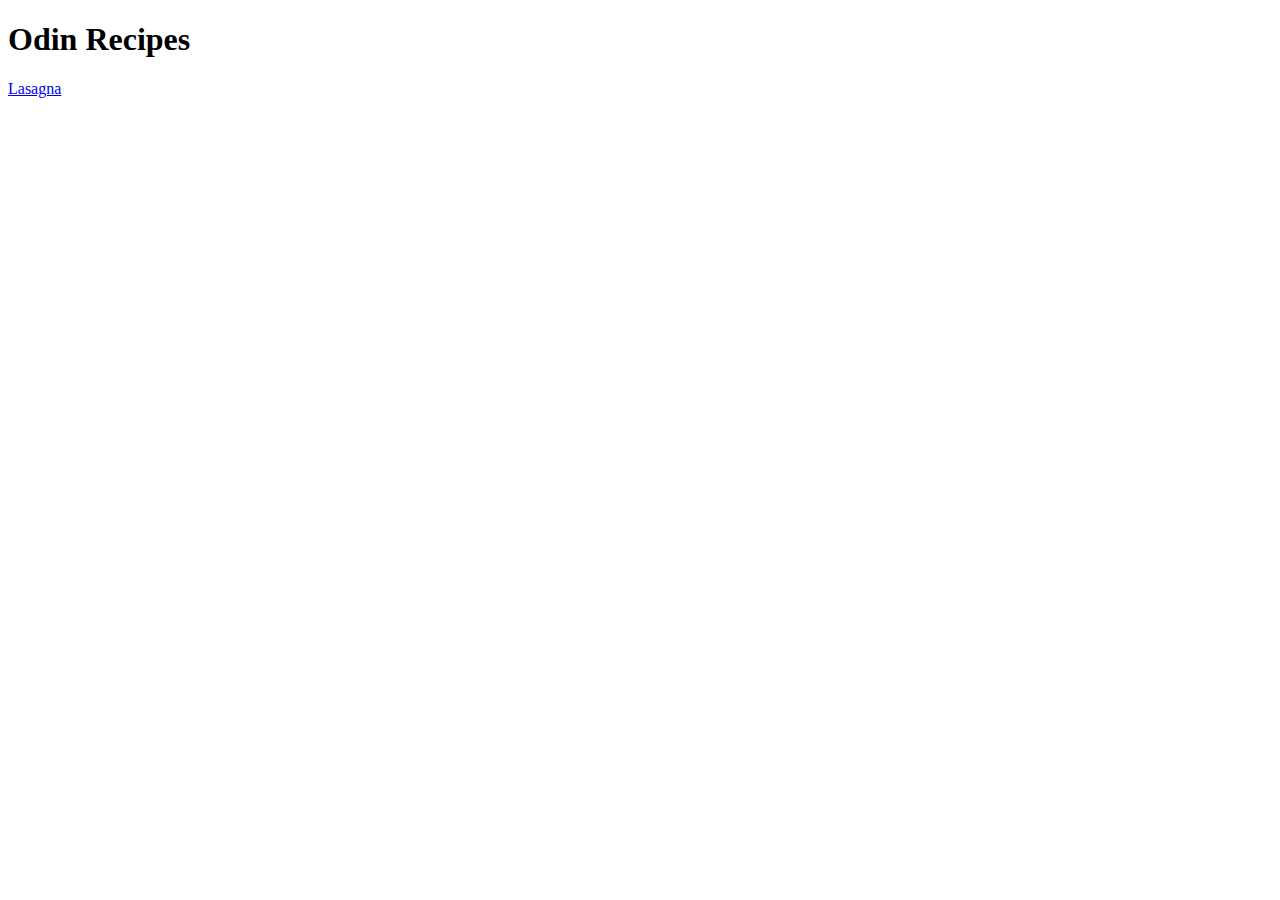
==== index.html @ ef2787e5 "adding new stuff" ====
<!DOCTYPE html>
<html lang="en">
<head>
    <meta charset="UTF-8">
    <meta name="viewport" content="width=device-width, initial-scale=1.0">
    <title>Document</title>
</head>
<body>
    <h1>Odin Recipes</h1>

    <a href="recipes/recipename.html">Lasagna</a>
</body>
</html>
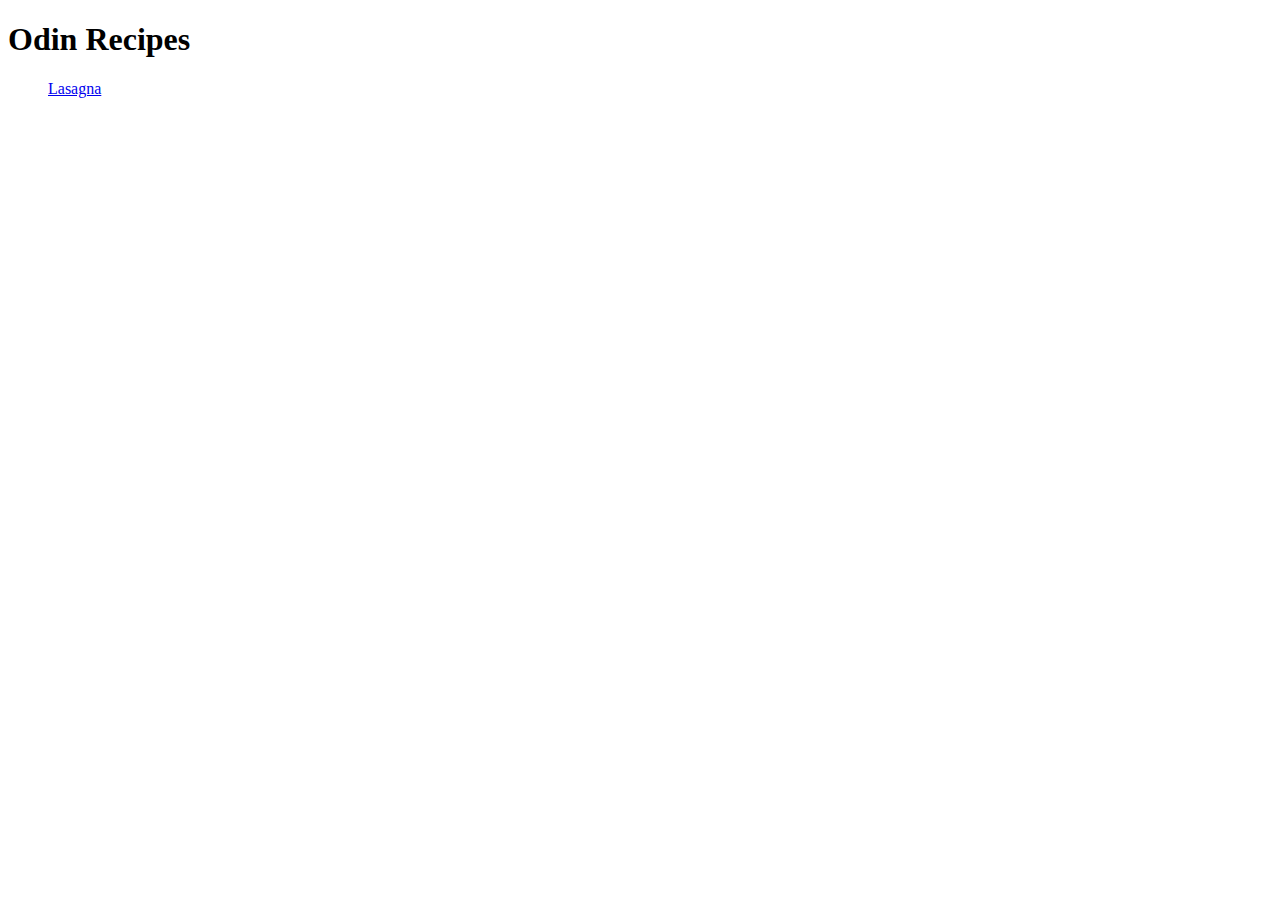
==== commit f876db50: "adding rel attributes to link" ====
--- a/index.html
+++ b/index.html
@@ -7,7 +7,8 @@
 </head>
 <body>
     <h1>Odin Recipes</h1>
-
-    <a href="recipes/recipename.html">Lasagna</a>
+    <ul>    
+        <a href="recipes/lasagna.html" target="_blank" rel="noopener noreferrer">Lasagna</a>
+    </ul>
 </body>
 </html>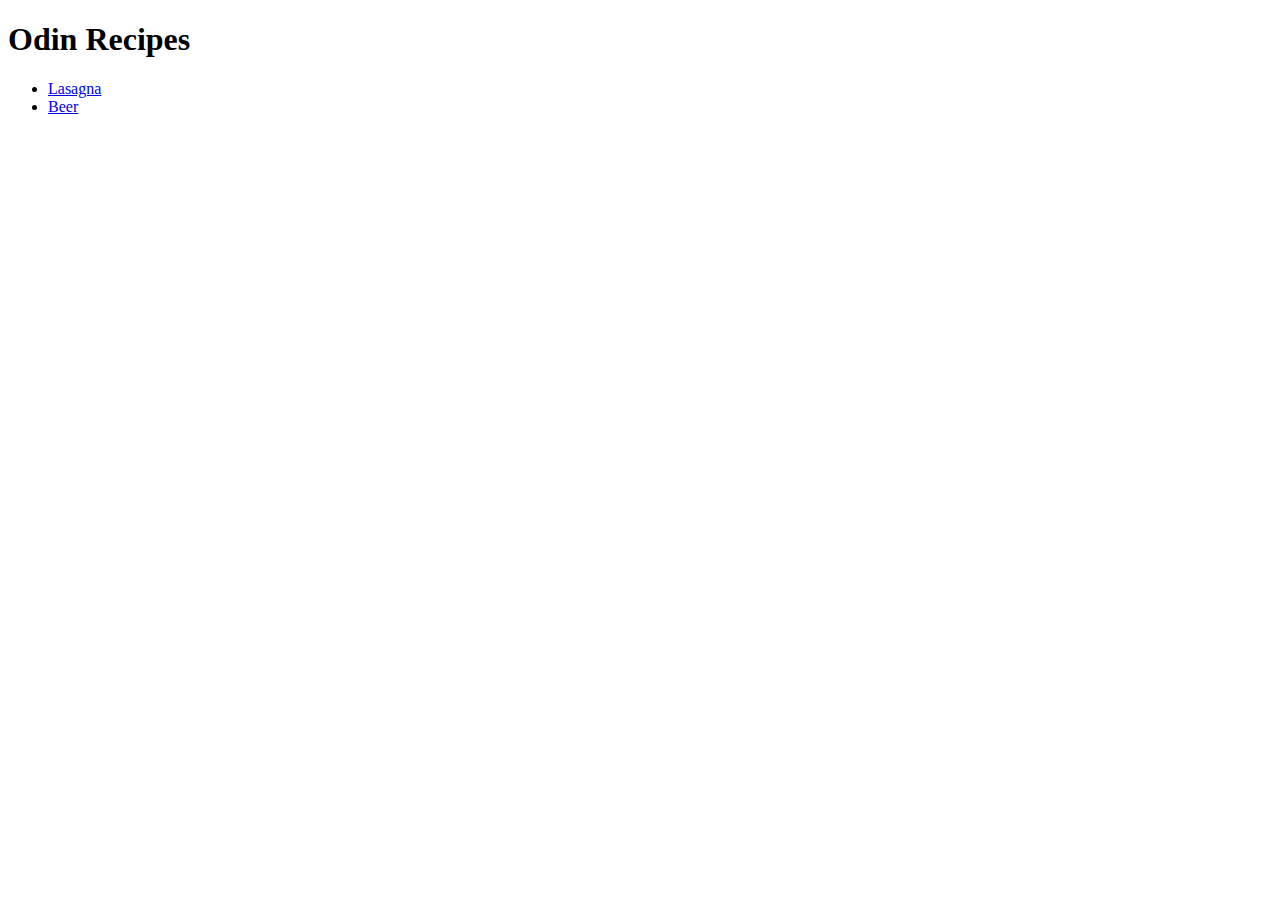
==== commit 8832aa2c: "adding new link to index page" ====
--- a/index.html
+++ b/index.html
@@ -8,7 +8,8 @@
 <body>
     <h1>Odin Recipes</h1>
     <ul>    
-        <a href="recipes/lasagna.html" target="_blank" rel="noopener noreferrer">Lasagna</a>
+        <li><a href="recipes/lasagna.html" target="_blank" rel="noopener noreferrer">Lasagna</a></li>
+        <li><a href="recipes/beer.html" target="_blank" rel="noopener noreferrer">Beer</a></li>
     </ul>
 </body>
 </html>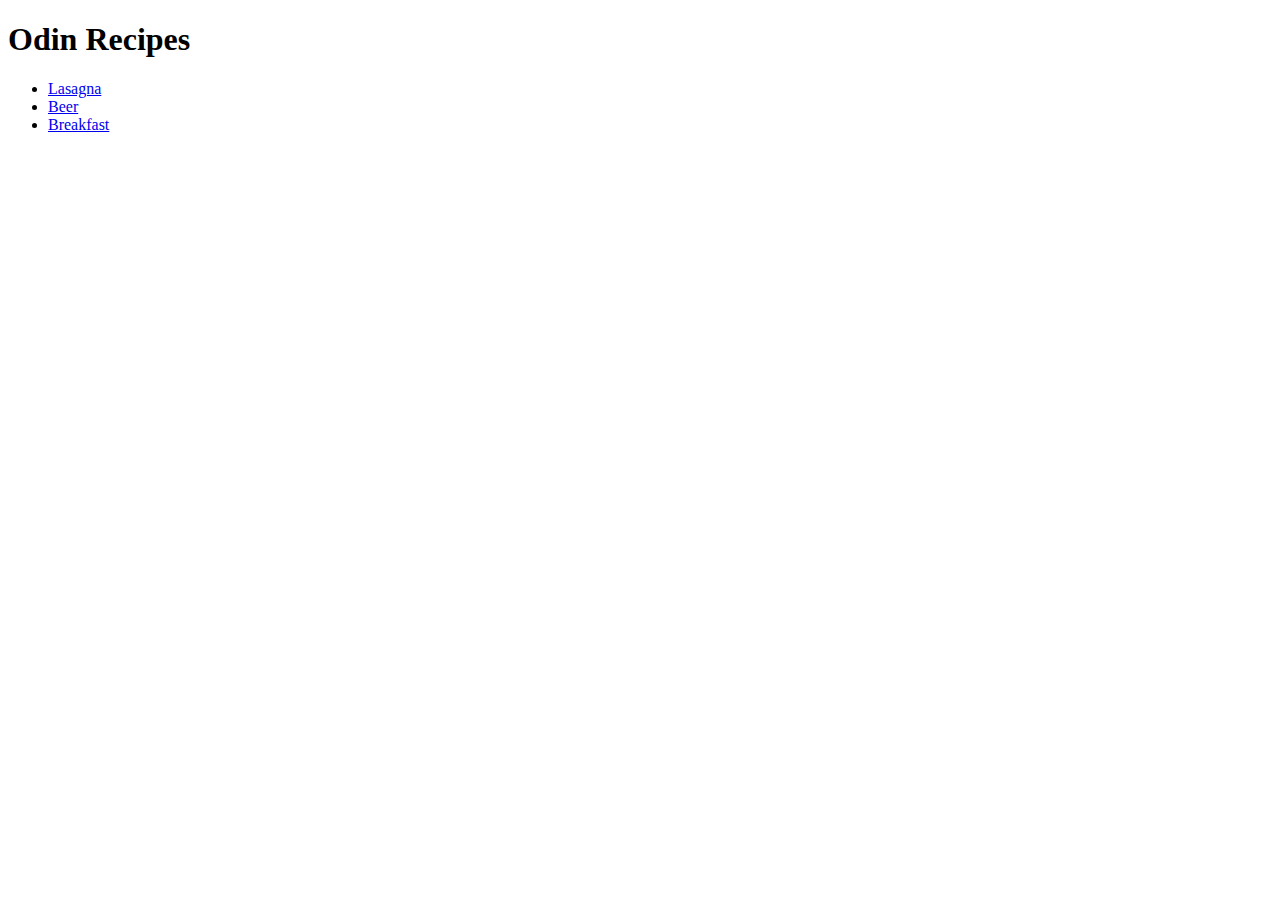
==== commit 9946a169: "adding link to index page" ====
--- a/index.html
+++ b/index.html
@@ -10,6 +10,7 @@
     <ul>    
         <li><a href="recipes/lasagna.html" target="_blank" rel="noopener noreferrer">Lasagna</a></li>
         <li><a href="recipes/beer.html" target="_blank" rel="noopener noreferrer">Beer</a></li>
+        <li><a href="recipes/breakfast.html" target="_blank" rel="noopener noreferrer">Breakfast</a></li>
     </ul>
 </body>
 </html>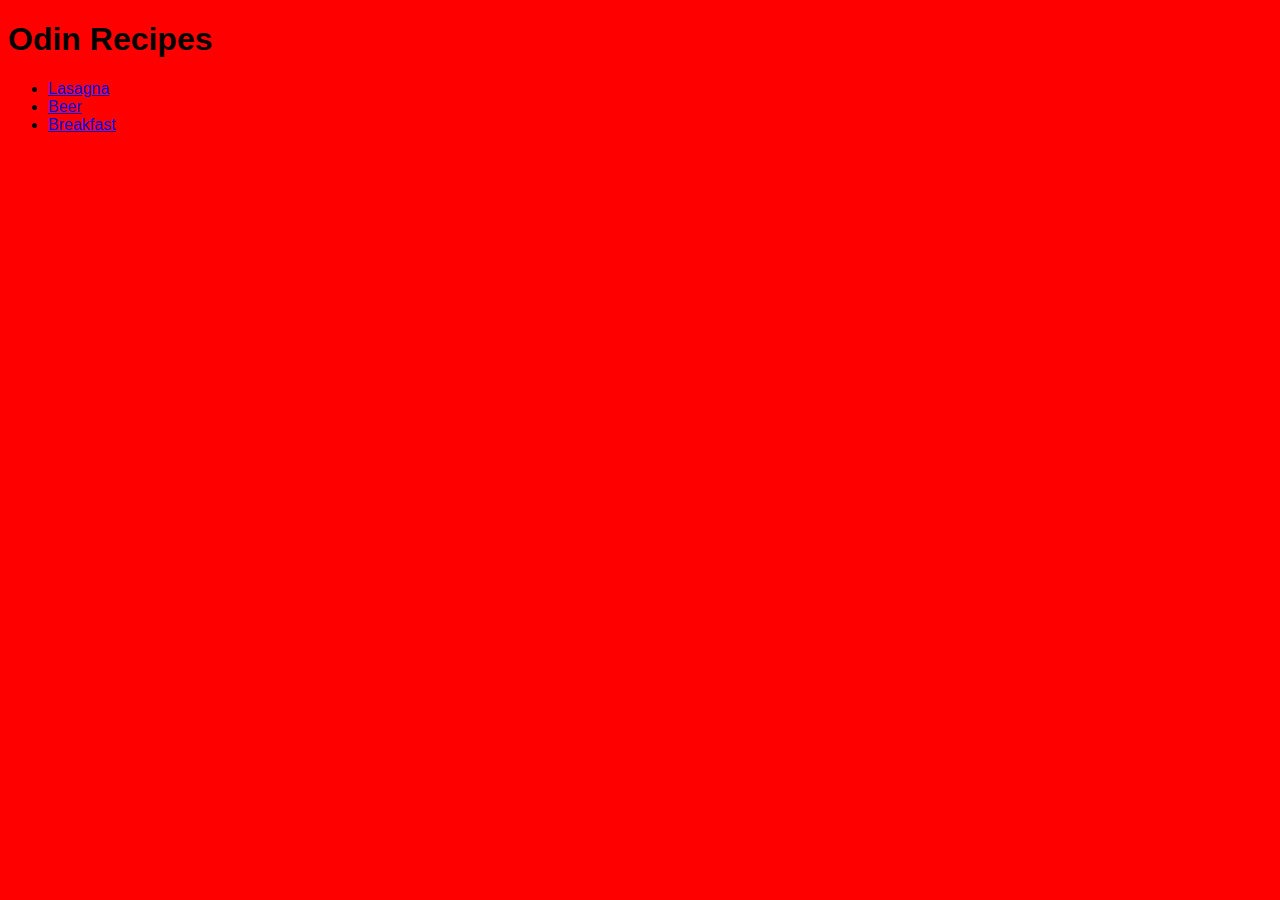
==== commit fe6e3c86: "trying styles on recipes" ====
--- a/index.html
+++ b/index.html
@@ -4,6 +4,7 @@
     <meta charset="UTF-8">
     <meta name="viewport" content="width=device-width, initial-scale=1.0">
     <title>Document</title>
+    <link rel="stylesheet" href="style.css">
 </head>
 <body>
     <h1>Odin Recipes</h1>
--- a/style.css
+++ b/style.css
@@ -0,0 +1,4 @@
+body {
+    font-family: Arial, Helvetica, sans-serif;
+    background-color:red;
+  }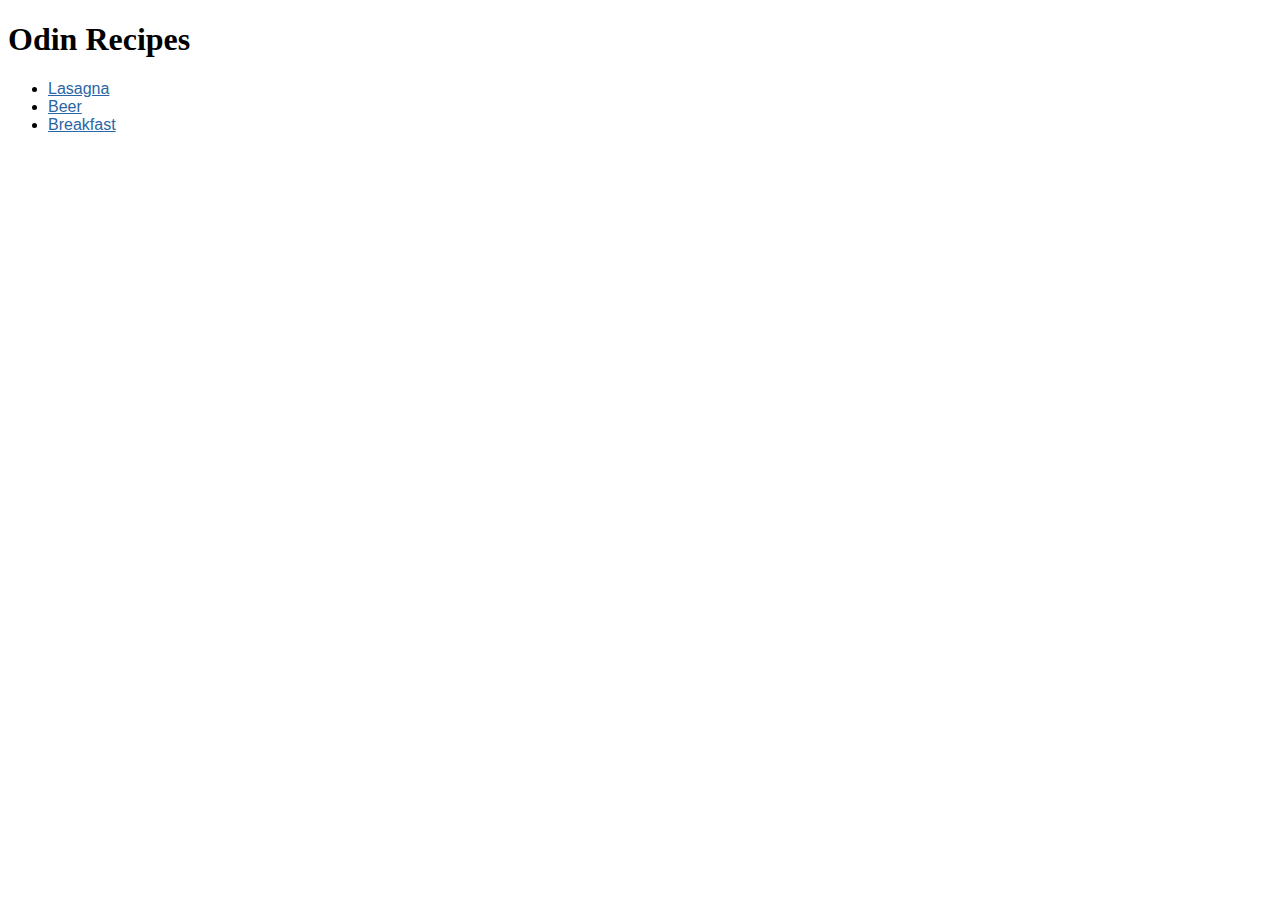
==== commit acc4f93f: "styling front page" ====
--- a/index.html
+++ b/index.html
@@ -9,9 +9,9 @@
 <body>
     <h1>Odin Recipes</h1>
     <ul>    
-        <li><a href="recipes/lasagna.html" target="_blank" rel="noopener noreferrer">Lasagna</a></li>
-        <li><a href="recipes/beer.html" target="_blank" rel="noopener noreferrer">Beer</a></li>
-        <li><a href="recipes/breakfast.html" target="_blank" rel="noopener noreferrer">Breakfast</a></li>
+        <li><a href="recipes/lasagna.html" target="_blank" rel="noopener noreferrer" class="link">Lasagna</a></li>
+        <li><a href="recipes/beer.html" target="_blank" rel="noopener noreferrer" class="link">Beer</a></li>
+        <li><a href="recipes/breakfast.html" target="_blank" rel="noopener noreferrer" class="link">Breakfast</a></li>
     </ul>
 </body>
 </html>--- a/style.css
+++ b/style.css
@@ -1,4 +1,14 @@
 body {
     font-family: Arial, Helvetica, sans-serif;
-    background-color:red;
-  }+    background-color:white;
+  }
+
+h1 {
+  font-family: 'Times New Roman', Times, serif;
+  background-color: white;  
+}
+
+.link {
+  color: rgb(42, 101, 165);
+}
+
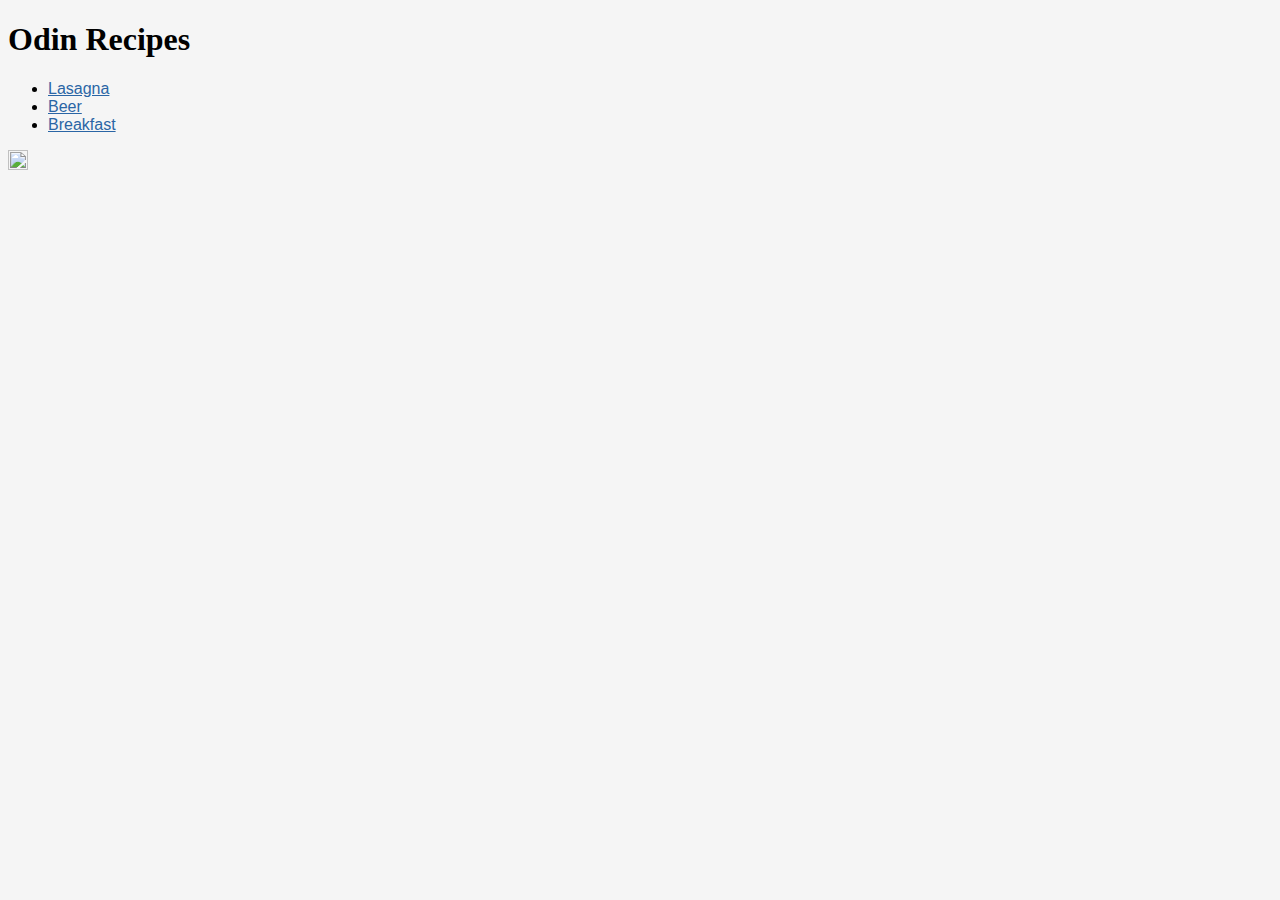
==== commit 57669190: "adding image" ====
--- a/index.html
+++ b/index.html
@@ -13,5 +13,6 @@
         <li><a href="recipes/beer.html" target="_blank" rel="noopener noreferrer" class="link">Beer</a></li>
         <li><a href="recipes/breakfast.html" target="_blank" rel="noopener noreferrer" class="link">Breakfast</a></li>
     </ul>
+    <img src="https://i.stack.imgur.com/C9hd4.jpg" class="pic">
 </body>
 </html>--- a/style.css
+++ b/style.css
@@ -1,14 +1,18 @@
 body {
-    font-family: Arial, Helvetica, sans-serif;
-    background-color:white;
+  font-family: Arial, Helvetica, sans-serif;
+  background-color:whitesmoke;
   }
 
 h1 {
-  font-family: 'Times New Roman', Times, serif;
-  background-color: white;  
+  font-family:fantasy;
 }
 
 .link {
   color: rgb(42, 101, 165);
 }
 
+.pic{
+  height: fit-content;
+  width: fit-content;
+}
+
